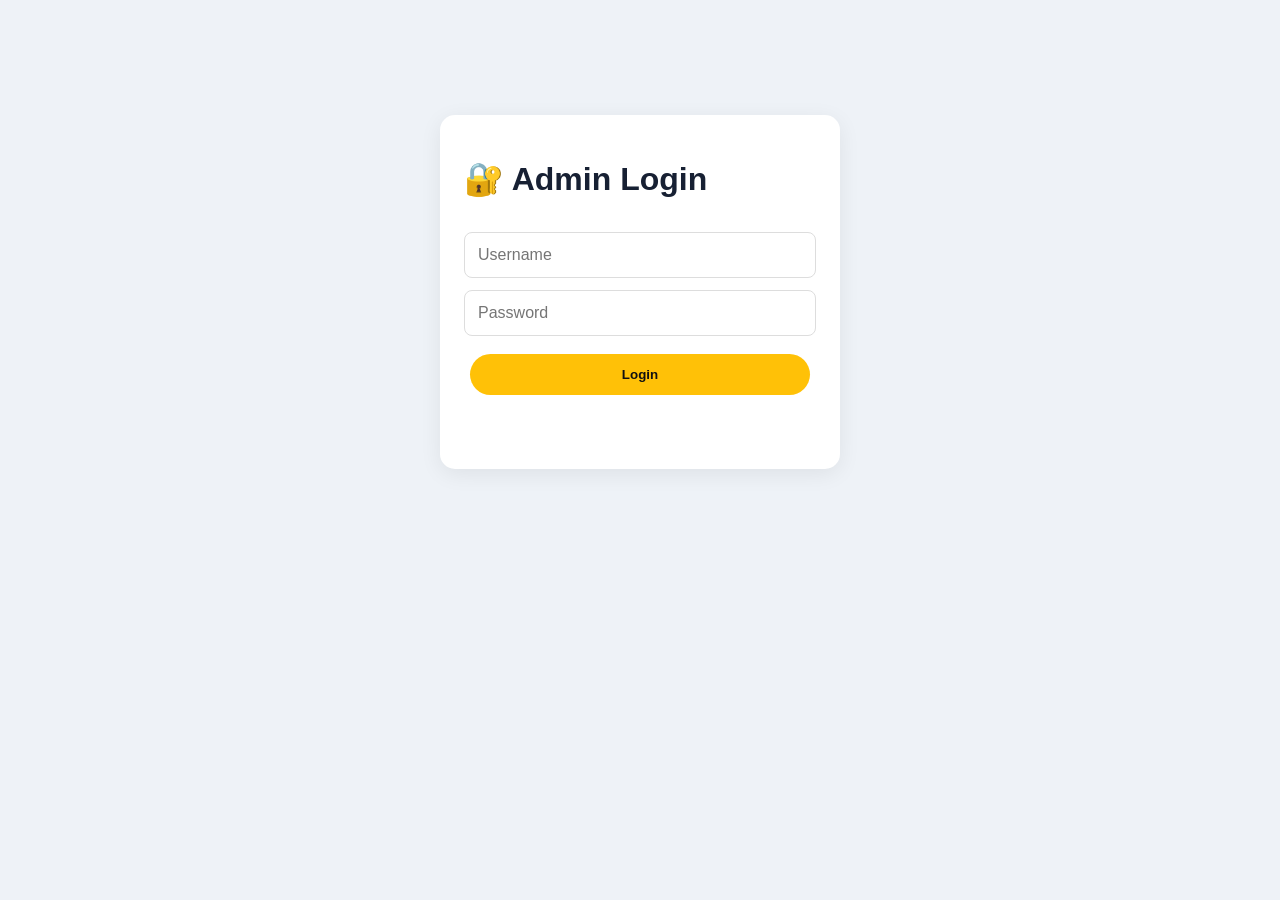
==== admin.html @ 5896fb33 "Add files via upload" ====
<!DOCTYPE html>
<html lang="en"><head><meta charset="UTF-8"><meta name="viewport" content="width=device-width,initial-scale=1"><title>KD GOLDEN TRAVELS - Admin</title><link rel="stylesheet" href="style.css"></head>
<body class="adminbody"><div class="adminwrap">
<div id="loginBox" class="card login"><h1>🔐 Admin Login</h1><input id="adminUser" placeholder="Username"><input id="adminPass" type="password" placeholder="Password"><button class="btn" onclick="login()">Login</button><p id="loginMsg"></p></div>
<div id="panel" hidden><header class="adminhead"><h1>KD GOLDEN TRAVELS</h1><button class="btn small" onclick="logout()">Logout</button></header>
<div class="stats"><div class="stat">Total <b id="total">0</b></div><div class="stat">New <b id="newCount">0</b></div><div class="stat">Confirmed <b id="confirmed">0</b></div><div class="stat">Completed <b id="completed">0</b></div></div>
<section class="card"><h2>Tour Packages</h2><div class="form"><input id="pName" placeholder="Package Name"><input id="pPrice" placeholder="Price e.g. Starting ₹12,999"><input id="pImage" placeholder="Image URL"><textarea id="pDesc" placeholder="Description"></textarea><button class="btn" onclick="addPackage()">Add Package</button></div><div id="adminPackages"></div></section>
<section class="card"><h2>Customer Bookings</h2><input id="search" placeholder="Search customer/mobile/service" oninput="renderBookings()"><div id="bookings"></div></section>
</div></div><script src="admin.js"></script></body></html>
---- style.css ----
*{box-sizing:border-box}html{scroll-behavior:smooth}body{margin:0;font-family:Arial,sans-serif;background:#f5f7fb;color:#172033}header{background:#07152e;color:#fff;position:sticky;top:0;z-index:20}.nav{max-width:1180px;margin:auto;padding:15px 20px;display:flex;align-items:center;justify-content:space-between}.logo{font-size:21px;font-weight:800}.logo span,h1 span{color:#ffc107}nav{display:flex;gap:18px}nav a{color:#fff;text-decoration:none}.menu{display:none;background:none;border:0;color:#fff;font-size:26px}.hero{min-height:540px;display:grid;place-items:center;text-align:center;color:#fff;padding:30px 20px;background:linear-gradient(#03132bd9,#03132bd9),url('https://images.unsplash.com/photo-1469854523086-cc02fe5d8800?auto=format&fit=crop&w=1600&q=80') center/cover}.hero h1{font-size:52px;margin:12px 0}.hero p{font-size:19px}.tag{letter-spacing:2px;font-weight:bold;color:#ffc107}.btn{display:inline-block;border:0;background:#ffc107;color:#111;padding:13px 21px;border-radius:25px;font-weight:bold;text-decoration:none;cursor:pointer;margin:6px}.wa{background:#25d366;color:#fff}.wrap{max-width:1180px;margin:auto;padding:65px 20px}.wrap>h2{text-align:center;font-size:32px;margin:0 0 35px}.grid{display:grid;gap:20px}.services{grid-template-columns:repeat(4,1fr)}.packages{grid-template-columns:repeat(3,1fr)}.card,.package{background:#fff;border-radius:15px;padding:24px;box-shadow:0 5px 22px #00000012}.service{}.services b{font-size:42px}.package{padding:0;overflow:hidden}.package img{width:100%;height:190px;object-fit:cover}.package .body{padding:20px}.price{font-weight:bold;color:#b47b00;font-size:18px}.dark{background:#07152e;color:#fff}.form{max-width:900px;margin:auto;display:grid;grid-template-columns:1fr 1fr;gap:14px}.form input,.form select,.form textarea,.login input,.adminbody input,.adminbody textarea{padding:13px;border:1px solid #ddd;border-radius:8px;font:inherit;width:100%}.form textarea{grid-column:1/-1;min-height:100px}.form button{grid-column:1/-1}.contact{max-width:700px;margin:auto;text-align:center}.contact p{margin:12px}.floatwa{position:fixed;right:18px;bottom:18px;width:58px;height:58px;border-radius:50%;background:#25d366;color:#fff;display:grid;place-items:center;text-decoration:none;font-size:28px;z-index:30}footer{background:#040d1d;color:#fff;text-align:center;padding:30px}.adminbody{background:#eef2f7}.adminwrap{max-width:1150px;margin:auto;padding:25px 15px}.login{max-width:400px;margin:10vh auto;display:grid;gap:12px}.adminhead{position:static;display:flex;justify-content:space-between;align-items:center;padding:18px;border-radius:12px;margin-bottom:20px}.small{padding:9px 15px}.stats{display:grid;grid-template-columns:repeat(4,1fr);gap:15px;margin-bottom:20px}.stat{background:#fff;padding:20px;border-radius:12px;box-shadow:0 3px 15px #0001}.stat b{display:block;font-size:28px;margin-top:8px}.adminrow{border-top:1px solid #ddd;padding:15px 0}.adminrow button,.adminrow select{padding:7px;margin:4px}.adminpackage{display:flex;gap:10px;align-items:center;border-top:1px solid #ddd;padding:12px 0}.adminpackage img{width:80px;height:55px;object-fit:cover;border-radius:8px}@media(max-width:800px){nav{display:none;position:absolute;top:60px;left:0;width:100%;background:#07152e;flex-direction:column;padding:20px}nav.show{display:flex}.menu{display:block}.services,.packages,.stats{grid-template-columns:1fr 1fr}.hero h1{font-size:37px}}@media(max-width:550px){.services,.packages,.stats,.form{grid-template-columns:1fr}.form textarea,.form button{grid-column:auto}.wrap{padding:45px 15px}}
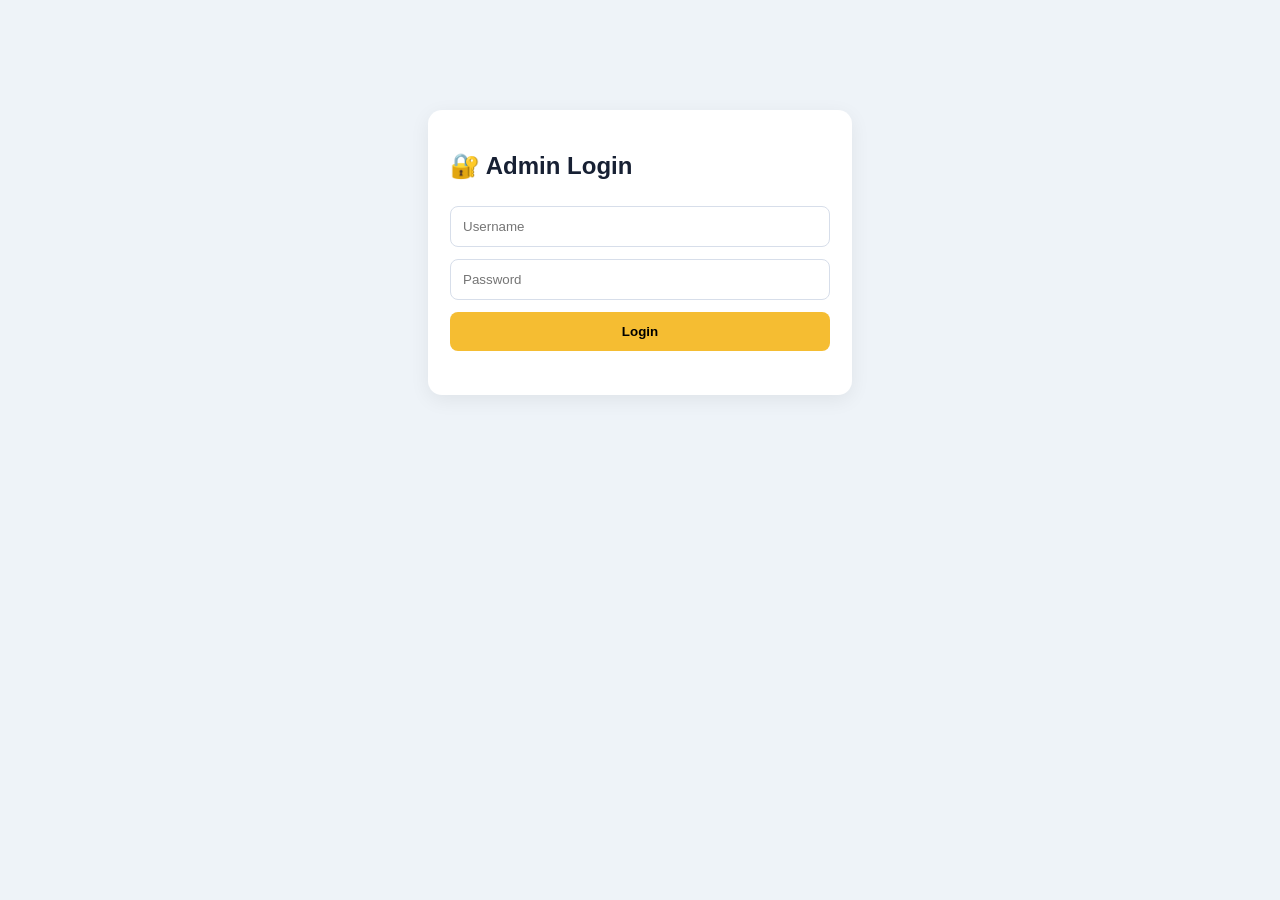
==== commit e1c9b78e: "Add files via upload" ====
--- a/admin.html
+++ b/admin.html
@@ -1,9 +1,14 @@
-<!DOCTYPE html>
-<html lang="en"><head><meta charset="UTF-8"><meta name="viewport" content="width=device-width,initial-scale=1"><title>KD GOLDEN TRAVELS - Admin</title><link rel="stylesheet" href="style.css"></head>
-<body class="adminbody"><div class="adminwrap">
-<div id="loginBox" class="card login"><h1>🔐 Admin Login</h1><input id="adminUser" placeholder="Username"><input id="adminPass" type="password" placeholder="Password"><button class="btn" onclick="login()">Login</button><p id="loginMsg"></p></div>
-<div id="panel" hidden><header class="adminhead"><h1>KD GOLDEN TRAVELS</h1><button class="btn small" onclick="logout()">Logout</button></header>
-<div class="stats"><div class="stat">Total <b id="total">0</b></div><div class="stat">New <b id="newCount">0</b></div><div class="stat">Confirmed <b id="confirmed">0</b></div><div class="stat">Completed <b id="completed">0</b></div></div>
-<section class="card"><h2>Tour Packages</h2><div class="form"><input id="pName" placeholder="Package Name"><input id="pPrice" placeholder="Price e.g. Starting ₹12,999"><input id="pImage" placeholder="Image URL"><textarea id="pDesc" placeholder="Description"></textarea><button class="btn" onclick="addPackage()">Add Package</button></div><div id="adminPackages"></div></section>
-<section class="card"><h2>Customer Bookings</h2><input id="search" placeholder="Search customer/mobile/service" oninput="renderBookings()"><div id="bookings"></div></section>
-</div></div><script src="admin.js"></script></body></html>+<!doctype html><html lang="hi"><head><meta charset="utf-8"><meta name="viewport" content="width=device-width,initial-scale=1"><title>KD Golden Travels Admin</title>
+<style>body{margin:0;font-family:Arial;background:#eef3f8;color:#172033}.wrap{max-width:1050px;margin:auto;padding:20px}.box{background:#fff;padding:22px;border-radius:14px;box-shadow:0 5px 20px #0001;margin-bottom:18px}.login{max-width:380px;margin:10vh auto}input,select,button{width:100%;padding:12px;margin:6px 0;border:1px solid #d7deea;border-radius:8px;box-sizing:border-box}button{background:#f5bd32;border:0;font-weight:bold}.row{border-top:1px solid #ddd;padding:14px 0}.stats{display:grid;grid-template-columns:repeat(4,1fr);gap:12px}.stat{background:#fff;padding:18px;border-radius:12px}@media(max-width:600px){.stats{grid-template-columns:1fr 1fr}}</style></head>
+<body><div class="wrap">
+<div class="box login" id="loginBox"><h2>🔐 Admin Login</h2><input id="user" placeholder="Username"><input id="pass" type="password" placeholder="Password"><button onclick="login()">Login</button><p id="msg"></p></div>
+<div id="panel" hidden><div class="box"><h2>KD GOLDEN TRAVELS — Admin</h2><button onclick="logout()">Logout</button></div>
+<div class="stats"><div class="stat">Total<br><b id="total">0</b></div><div class="stat">New<br><b id="newc">0</b></div><div class="stat">Confirmed<br><b id="conf">0</b></div><div class="stat">Completed<br><b id="done">0</b></div></div>
+<div class="box"><h3>Online Bookings</h3><input id="search" placeholder="Search" oninput="render()"><div id="list">API URL set करने के बाद bookings यहाँ आएंगी।</div></div></div></div>
+<script>
+const USER="admin",PASS="12345"; const API_URL="https://script.google.com/macros/s/AKfycbzW8Ns6d74iNImmvpd66hMntXbbd1sY8Rr-LH4zzPYiqaUXnXGK8KxgxnxnWud_n-L0/exec";
+function login(){if(user.value===USER&&pass.value===PASS){sessionStorage.kdAdmin="1";show()}else msg.textContent="Wrong username or password."}
+function logout(){sessionStorage.removeItem("kdAdmin");location.reload()}
+function show(){loginBox.hidden=true;panel.hidden=false;render()} if(sessionStorage.kdAdmin)show();
+async function render(){if(!API_URL.startsWith("http"))return;try{const r=await fetch(API_URL+"?action=list");const a=await r.json();let q=(search.value||"").toLowerCase();let x=a.filter(b=>(b.name+" "+b.mobile+" "+b.service).toLowerCase().includes(q));list.innerHTML=x.map(b=>`<div class="row"><b>${b.name}</b> • ${b.mobile}<br>${b.service} | ${b.date} | ${b.from} → ${b.to}<br>${b.message}<br><a href="receipt.html?id=${encodeURIComponent(b.id)}&name=${encodeURIComponent(b.name)}&mobile=${encodeURIComponent(b.mobile)}&from=${encodeURIComponent(b.from)}&to=${encodeURIComponent(b.to)}&date=${encodeURIComponent(b.date)}&service=${encodeURIComponent(b.service)}" target="_blank">🧾 Receipt</a><br>Status: ${b.status||"New"}</div>`).join("")||"No bookings";total.textContent=a.length;newc.textContent=a.filter(b=>b.status=="New").length;conf.textContent=a.filter(b=>b.status=="Confirmed").length;done.textContent=a.filter(b=>b.status=="Completed").length}catch(e){list.textContent="Database connection check करें।"}}
+</script></body></html>
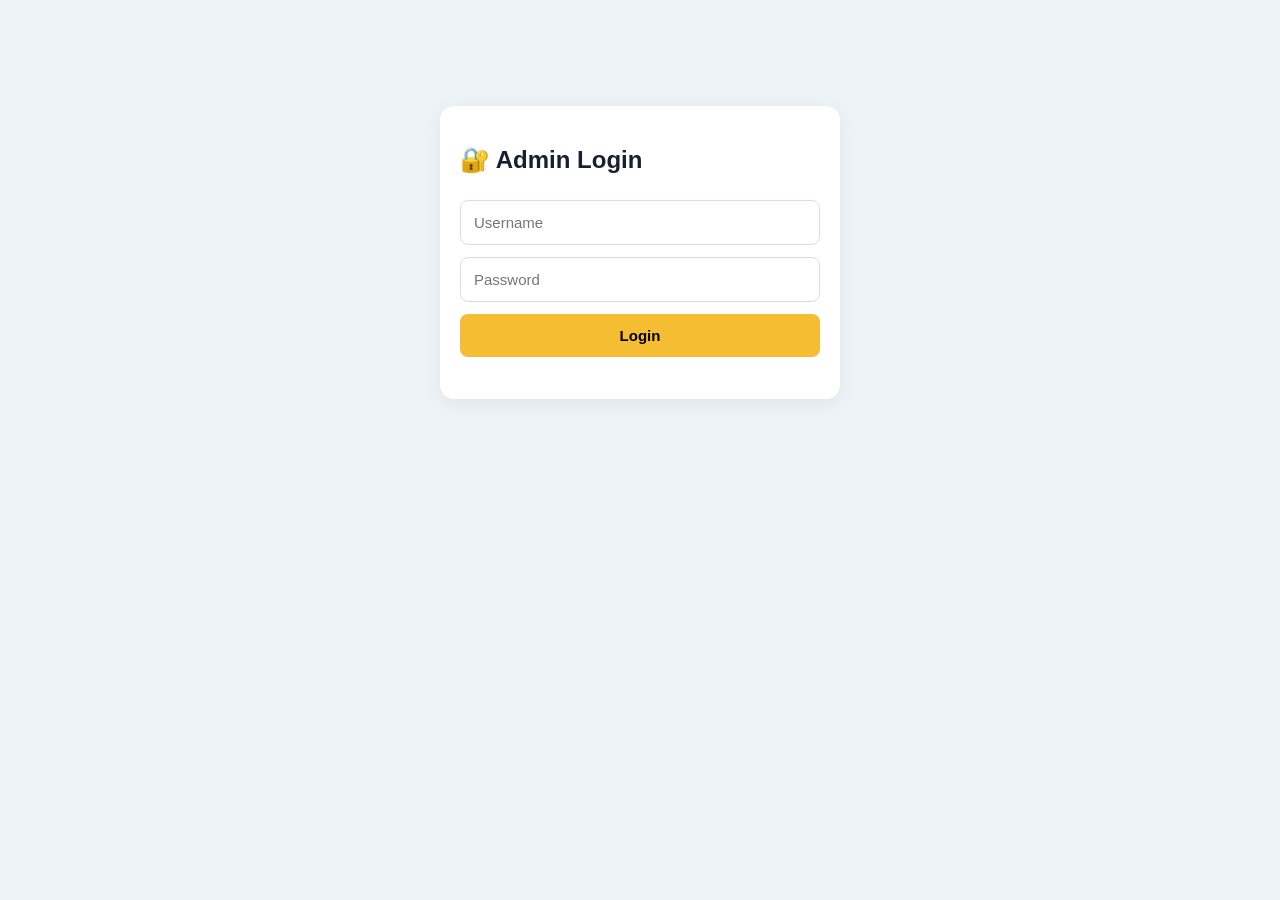
==== commit cf1470cf: "Update admin.html" ====
--- a/admin.html
+++ b/admin.html
@@ -1,14 +1,833 @@
-<!doctype html><html lang="hi"><head><meta charset="utf-8"><meta name="viewport" content="width=device-width,initial-scale=1"><title>KD Golden Travels Admin</title>
-<style>body{margin:0;font-family:Arial;background:#eef3f8;color:#172033}.wrap{max-width:1050px;margin:auto;padding:20px}.box{background:#fff;padding:22px;border-radius:14px;box-shadow:0 5px 20px #0001;margin-bottom:18px}.login{max-width:380px;margin:10vh auto}input,select,button{width:100%;padding:12px;margin:6px 0;border:1px solid #d7deea;border-radius:8px;box-sizing:border-box}button{background:#f5bd32;border:0;font-weight:bold}.row{border-top:1px solid #ddd;padding:14px 0}.stats{display:grid;grid-template-columns:repeat(4,1fr);gap:12px}.stat{background:#fff;padding:18px;border-radius:12px}@media(max-width:600px){.stats{grid-template-columns:1fr 1fr}}</style></head>
-<body><div class="wrap">
-<div class="box login" id="loginBox"><h2>🔐 Admin Login</h2><input id="user" placeholder="Username"><input id="pass" type="password" placeholder="Password"><button onclick="login()">Login</button><p id="msg"></p></div>
-<div id="panel" hidden><div class="box"><h2>KD GOLDEN TRAVELS — Admin</h2><button onclick="logout()">Logout</button></div>
-<div class="stats"><div class="stat">Total<br><b id="total">0</b></div><div class="stat">New<br><b id="newc">0</b></div><div class="stat">Confirmed<br><b id="conf">0</b></div><div class="stat">Completed<br><b id="done">0</b></div></div>
-<div class="box"><h3>Online Bookings</h3><input id="search" placeholder="Search" oninput="render()"><div id="list">API URL set करने के बाद bookings यहाँ आएंगी।</div></div></div></div>
+<!doctype html>
+<html lang="hi">
+
+<head>
+<meta charset="utf-8">
+<meta name="viewport" content="width=device-width,initial-scale=1">
+
+<title>KD Golden Travels Admin</title>
+
+<style>
+
+*{
+  box-sizing:border-box;
+}
+
+body{
+  margin:0;
+  font-family:Arial,sans-serif;
+  background:#eef3f8;
+  color:#172033;
+}
+
+.wrap{
+  max-width:1100px;
+  margin:auto;
+  padding:16px;
+}
+
+.box{
+  background:#fff;
+  padding:20px;
+  border-radius:14px;
+  box-shadow:0 5px 20px #0001;
+  margin-bottom:18px;
+}
+
+.login{
+  max-width:400px;
+  margin:10vh auto;
+}
+
+input,
+select,
+button{
+  width:100%;
+  padding:13px;
+  margin:6px 0;
+  border:1px solid #d7deea;
+  border-radius:8px;
+  box-sizing:border-box;
+  font-size:15px;
+}
+
+button{
+  background:#f5bd32;
+  border:0;
+  font-weight:bold;
+  cursor:pointer;
+}
+
+button:hover{
+  opacity:.9;
+}
+
+.stats{
+  display:grid;
+  grid-template-columns:repeat(4,1fr);
+  gap:12px;
+  margin-bottom:18px;
+}
+
+.stat{
+  background:#fff;
+  padding:18px;
+  border-radius:12px;
+  box-shadow:0 5px 20px #0001;
+}
+
+.stat b{
+  font-size:24px;
+}
+
+.row{
+  border-top:1px solid #ddd;
+  padding:16px 0;
+}
+
+.booking-top{
+  display:flex;
+  justify-content:space-between;
+  gap:10px;
+  align-items:center;
+}
+
+.booking-id{
+  font-size:13px;
+  color:#666;
+}
+
+.status{
+  max-width:180px;
+  font-weight:bold;
+}
+
+.actions{
+  display:flex;
+  gap:8px;
+  flex-wrap:wrap;
+  margin-top:10px;
+}
+
+.actions a,
+.actions button{
+  width:auto;
+  display:inline-block;
+  padding:10px 14px;
+  text-decoration:none;
+  border-radius:8px;
+}
+
+.receipt{
+  background:#e9eefc;
+  color:#172033;
+}
+
+.whatsapp{
+  background:#25d366;
+  color:#fff;
+}
+
+.delete{
+  background:#e53935;
+  color:#fff;
+}
+
+.message{
+  background:#f7f8fa;
+  padding:10px;
+  border-radius:8px;
+  margin-top:8px;
+}
+
+.loading{
+  text-align:center;
+  padding:25px;
+}
+
+.success{
+  color:green;
+  font-weight:bold;
+}
+
+.error{
+  color:red;
+  font-weight:bold;
+}
+
+@media(max-width:700px){
+
+  .stats{
+    grid-template-columns:1fr 1fr;
+  }
+
+  .booking-top{
+    display:block;
+  }
+
+  .status{
+    max-width:100%;
+  }
+
+}
+
+@media(max-width:450px){
+
+  .stats{
+    grid-template-columns:1fr 1fr;
+  }
+
+  .wrap{
+    padding:10px;
+  }
+
+}
+
+</style>
+</head>
+
+
+<body>
+
+<div class="wrap">
+
+
+<!-- LOGIN -->
+
+<div class="box login" id="loginBox">
+
+<h2>🔐 Admin Login</h2>
+
+<input
+id="user"
+placeholder="Username"
+autocomplete="username">
+
+<input
+id="pass"
+type="password"
+placeholder="Password"
+autocomplete="current-password">
+
+<button onclick="login()">
+Login
+</button>
+
+<p id="msg"></p>
+
+</div>
+
+
+<!-- PANEL -->
+
+<div id="panel" hidden>
+
+
+<div class="box">
+
+<h2>
+KD GOLDEN TRAVELS — Admin
+</h2>
+
+<button onclick="logout()">
+Logout
+</button>
+
+</div>
+
+
+<!-- STATS -->
+
+<div class="stats">
+
+<div class="stat">
+Total
+<br>
+<b id="total">0</b>
+</div>
+
+<div class="stat">
+New
+<br>
+<b id="newc">0</b>
+</div>
+
+<div class="stat">
+Confirmed
+<br>
+<b id="conf">0</b>
+</div>
+
+<div class="stat">
+Completed
+<br>
+<b id="done">0</b>
+</div>
+
+</div>
+
+
+<!-- BOOKINGS -->
+
+<div class="box">
+
+<h3>
+📋 Online Bookings
+</h3>
+
+<input
+id="search"
+placeholder="Search customer / mobile / service"
+oninput="render()">
+
+<div id="list">
+
+<div class="loading">
+Bookings load हो रही हैं...
+</div>
+
+</div>
+
+</div>
+
+
+</div>
+
+</div>
+
+
 <script>
-const USER="admin",PASS="12345"; const API_URL="https://script.google.com/macros/s/AKfycbzW8Ns6d74iNImmvpd66hMntXbbd1sY8Rr-LH4zzPYiqaUXnXGK8KxgxnxnWud_n-L0/exec";
-function login(){if(user.value===USER&&pass.value===PASS){sessionStorage.kdAdmin="1";show()}else msg.textContent="Wrong username or password."}
-function logout(){sessionStorage.removeItem("kdAdmin");location.reload()}
-function show(){loginBox.hidden=true;panel.hidden=false;render()} if(sessionStorage.kdAdmin)show();
-async function render(){if(!API_URL.startsWith("http"))return;try{const r=await fetch(API_URL+"?action=list");const a=await r.json();let q=(search.value||"").toLowerCase();let x=a.filter(b=>(b.name+" "+b.mobile+" "+b.service).toLowerCase().includes(q));list.innerHTML=x.map(b=>`<div class="row"><b>${b.name}</b> • ${b.mobile}<br>${b.service} | ${b.date} | ${b.from} → ${b.to}<br>${b.message}<br><a href="receipt.html?id=${encodeURIComponent(b.id)}&name=${encodeURIComponent(b.name)}&mobile=${encodeURIComponent(b.mobile)}&from=${encodeURIComponent(b.from)}&to=${encodeURIComponent(b.to)}&date=${encodeURIComponent(b.date)}&service=${encodeURIComponent(b.service)}" target="_blank">🧾 Receipt</a><br>Status: ${b.status||"New"}</div>`).join("")||"No bookings";total.textContent=a.length;newc.textContent=a.filter(b=>b.status=="New").length;conf.textContent=a.filter(b=>b.status=="Confirmed").length;done.textContent=a.filter(b=>b.status=="Completed").length}catch(e){list.textContent="Database connection check करें।"}}
-</script></body></html>+
+const USER = "admin";
+const PASS = "12345";
+
+
+const API_URL =
+"https://script.google.com/macros/s/AKfycbzW8Ns6d74iNImmvpd66hMntXbbd1sY8Rr-LH4zzPYiqaUXnXGK8KxgxnxnWud_n-L0/exec";
+
+
+let allBookings = [];
+
+
+// =========================
+// LOGIN
+// =========================
+
+function login(){
+
+  const u =
+    document.getElementById("user").value.trim();
+
+  const p =
+    document.getElementById("pass").value;
+
+  if(u === USER && p === PASS){
+
+    sessionStorage.setItem("kdAdmin","1");
+
+    show();
+
+  }else{
+
+    document.getElementById("msg").textContent =
+      "Wrong username or password.";
+
+  }
+
+}
+
+
+// =========================
+// LOGOUT
+// =========================
+
+function logout(){
+
+  sessionStorage.removeItem("kdAdmin");
+
+  location.reload();
+
+}
+
+
+// =========================
+// SHOW PANEL
+// =========================
+
+function show(){
+
+  document.getElementById("loginBox").hidden = true;
+
+  document.getElementById("panel").hidden = false;
+
+  render();
+
+}
+
+
+// =========================
+// ESCAPE HTML
+// =========================
+
+function esc(value){
+
+  return String(value ?? "")
+    .replace(/[&<>"']/g,function(m){
+
+      return {
+        "&":"&amp;",
+        "<":"&lt;",
+        ">":"&gt;",
+        '"':"&quot;",
+        "'":"&#039;"
+
+      }[m];
+
+    });
+
+}
+
+
+// =========================
+// LOAD BOOKINGS
+// =========================
+
+async function render(){
+
+  const list =
+    document.getElementById("list");
+
+  list.innerHTML =
+    '<div class="loading">⏳ Bookings load हो रही हैं...</div>';
+
+  try{
+
+    const response =
+      await fetch(
+        API_URL + "?action=list&t=" + Date.now(),
+        {
+          cache:"no-store"
+        }
+      );
+
+    const data =
+      await response.json();
+
+    allBookings =
+      Array.isArray(data)
+        ? data
+        : (data.bookings || []);
+
+    drawBookings();
+
+    updateStats();
+
+  }catch(error){
+
+    console.error(error);
+
+    list.innerHTML =
+      '<div class="error">❌ Database connection check करें।</div>';
+
+  }
+
+}
+
+
+// =========================
+// DRAW BOOKINGS
+// =========================
+
+function drawBookings(){
+
+  const list =
+    document.getElementById("list");
+
+  const q =
+    (
+      document.getElementById("search").value || ""
+    ).toLowerCase();
+
+
+  const filtered =
+    allBookings.filter(function(b){
+
+      return (
+
+        String(b.name || "")
+          .toLowerCase()
+          .includes(q)
+
+        ||
+
+        String(b.mobile || "")
+          .toLowerCase()
+          .includes(q)
+
+        ||
+
+        String(b.service || "")
+          .toLowerCase()
+          .includes(q)
+
+        ||
+
+        String(b.id || "")
+          .toLowerCase()
+          .includes(q)
+
+      );
+
+    });
+
+
+  if(!filtered.length){
+
+    list.innerHTML =
+      "<p>No bookings found.</p>";
+
+    return;
+
+  }
+
+
+  list.innerHTML =
+    filtered.map(function(b){
+
+      const status =
+        b.status || "New";
+
+
+      const receipt =
+        "receipt.html" +
+        "?id=" + encodeURIComponent(b.id || "") +
+        "&name=" + encodeURIComponent(b.name || "") +
+        "&mobile=" + encodeURIComponent(b.mobile || "") +
+        "&from=" + encodeURIComponent(b.from || "") +
+        "&to=" + encodeURIComponent(b.to || "") +
+        "&date=" + encodeURIComponent(b.date || "") +
+        "&service=" + encodeURIComponent(b.service || "");
+
+
+      return `
+
+      <div class="row">
+
+        <div class="booking-top">
+
+          <div>
+
+            <b>
+              ${esc(b.name)}
+            </b>
+
+            • ${esc(b.mobile)}
+
+            <div class="booking-id">
+              🆔 ${esc(b.id)}
+            </div>
+
+          </div>
+
+
+          <select
+            class="status"
+            onchange="changeStatus('${esc(b.id)}',this.value)">
+
+            <option value="New"
+              ${status==="New" ? "selected" : ""}>
+              🆕 New
+            </option>
+
+            <option value="Confirmed"
+              ${status==="Confirmed" ? "selected" : ""}>
+              ✅ Confirmed
+            </option>
+
+            <option value="Completed"
+              ${status==="Completed" ? "selected" : ""}>
+              ✔️ Completed
+            </option>
+
+            <option value="Cancelled"
+              ${status==="Cancelled" ? "selected" : ""}>
+              ❌ Cancelled
+            </option>
+
+          </select>
+
+        </div>
+
+
+        <div style="margin-top:8px">
+
+          <b>
+            ${esc(b.service)}
+          </b>
+
+          |
+
+          ${esc(b.date)}
+
+          |
+
+          ${esc(b.from)}
+          →
+          ${esc(b.to)}
+
+        </div>
+
+
+        ${
+          b.message
+          ?
+          `<div class="message">
+             ${esc(b.message)}
+           </div>`
+          :
+          ""
+        }
+
+
+        <div class="actions">
+
+          <a
+            class="receipt"
+            href="${receipt}"
+            target="_blank">
+            🧾 Receipt
+          </a>
+
+
+          <a
+            class="whatsapp"
+            href="https://wa.me/91${encodeURIComponent(b.mobile || "")}"
+            target="_blank">
+            💬 WhatsApp
+          </a>
+
+
+          <button
+            class="delete"
+            onclick="deleteBooking('${esc(b.id)}')">
+            🗑️ Delete
+          </button>
+
+        </div>
+
+
+      </div>
+
+      `;
+
+    }).join("");
+
+}
+
+
+// =========================
+// CHANGE STATUS
+// =========================
+
+async function changeStatus(id,status){
+
+  if(!id) return;
+
+
+  try{
+
+    const url =
+      API_URL +
+      "?action=updateStatus" +
+      "&id=" + encodeURIComponent(id) +
+      "&status=" + encodeURIComponent(status) +
+      "&t=" + Date.now();
+
+
+    const response =
+      await fetch(
+        url,
+        {
+          cache:"no-store"
+        }
+      );
+
+
+    const result =
+      await response.json();
+
+
+    if(!result.success){
+
+      throw new Error(
+        result.message || "Status update failed"
+      );
+
+    }
+
+
+    const booking =
+      allBookings.find(
+        x => String(x.id) === String(id)
+      );
+
+
+    if(booking){
+
+      booking.status = status;
+
+    }
+
+
+    drawBookings();
+
+    updateStats();
+
+
+  }catch(error){
+
+    alert(
+      "Status update नहीं हुआ:\n" +
+      error.message
+    );
+
+    render();
+
+  }
+
+}
+
+
+// =========================
+// DELETE
+// =========================
+
+async function deleteBooking(id){
+
+  if(!id) return;
+
+
+  if(
+    !confirm(
+      "क्या आप यह booking delete करना चाहते हैं?"
+    )
+  ){
+
+    return;
+
+  }
+
+
+  try{
+
+    const url =
+      API_URL +
+      "?action=delete" +
+      "&id=" + encodeURIComponent(id) +
+      "&t=" + Date.now();
+
+
+    const response =
+      await fetch(
+        url,
+        {
+          cache:"no-store"
+        }
+      );
+
+
+    const result =
+      await response.json();
+
+
+    if(!result.success){
+
+      throw new Error(
+        result.message || "Delete failed"
+      );
+
+    }
+
+
+    allBookings =
+      allBookings.filter(
+        x => String(x.id) !== String(id)
+      );
+
+
+    drawBookings();
+
+    updateStats();
+
+
+  }catch(error){
+
+    alert(
+      "Booking delete नहीं हुई:\n" +
+      error.message
+    );
+
+  }
+
+}
+
+
+// =========================
+// STATS
+// =========================
+
+function updateStats(){
+
+  const a = allBookings;
+
+
+  document.getElementById("total")
+    .textContent = a.length;
+
+
+  document.getElementById("newc")
+    .textContent =
+      a.filter(
+        b => (b.status || "New") === "New"
+      ).length;
+
+
+  document.getElementById("conf")
+    .textContent =
+      a.filter(
+        b => b.status === "Confirmed"
+      ).length;
+
+
+  document.getElementById("done")
+    .textContent =
+      a.filter(
+        b => b.status === "Completed"
+      ).length;
+
+}
+
+
+// =========================
+// AUTO LOGIN
+// =========================
+
+document.addEventListener(
+  "DOMContentLoaded",
+  function(){
+
+    if(
+      sessionStorage.getItem("kdAdmin") === "1"
+    ){
+
+      show();
+
+    }
+
+  }
+);
+
+</script>
+
+</body>
+</html>
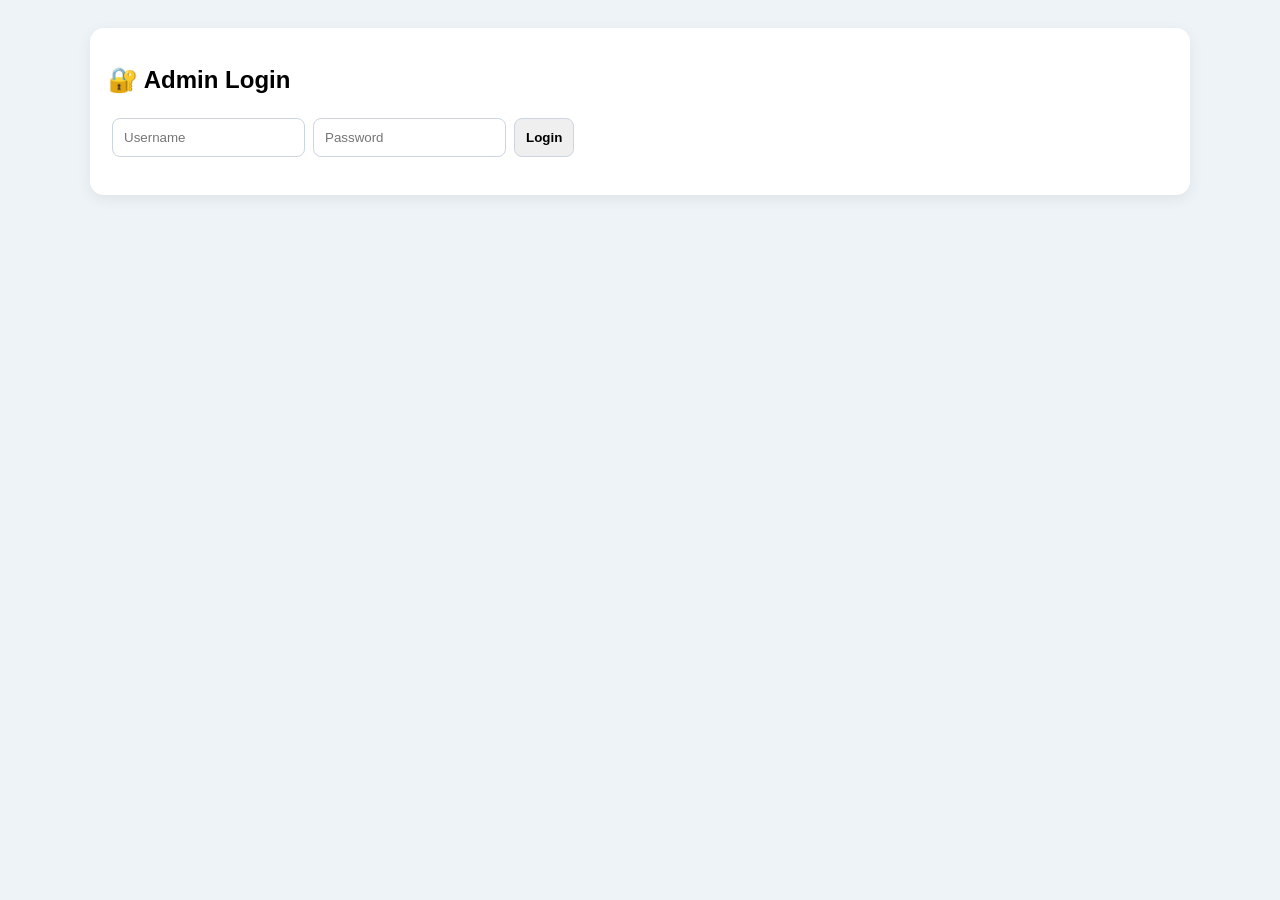
==== commit 03e05466: "Update admin.html" ====
--- a/admin.html
+++ b/admin.html
@@ -1,833 +1 @@
-<!doctype html>
-<html lang="hi">
-
-<head>
-<meta charset="utf-8">
-<meta name="viewport" content="width=device-width,initial-scale=1">
-
-<title>KD Golden Travels Admin</title>
-
-<style>
-
-*{
-  box-sizing:border-box;
-}
-
-body{
-  margin:0;
-  font-family:Arial,sans-serif;
-  background:#eef3f8;
-  color:#172033;
-}
-
-.wrap{
-  max-width:1100px;
-  margin:auto;
-  padding:16px;
-}
-
-.box{
-  background:#fff;
-  padding:20px;
-  border-radius:14px;
-  box-shadow:0 5px 20px #0001;
-  margin-bottom:18px;
-}
-
-.login{
-  max-width:400px;
-  margin:10vh auto;
-}
-
-input,
-select,
-button{
-  width:100%;
-  padding:13px;
-  margin:6px 0;
-  border:1px solid #d7deea;
-  border-radius:8px;
-  box-sizing:border-box;
-  font-size:15px;
-}
-
-button{
-  background:#f5bd32;
-  border:0;
-  font-weight:bold;
-  cursor:pointer;
-}
-
-button:hover{
-  opacity:.9;
-}
-
-.stats{
-  display:grid;
-  grid-template-columns:repeat(4,1fr);
-  gap:12px;
-  margin-bottom:18px;
-}
-
-.stat{
-  background:#fff;
-  padding:18px;
-  border-radius:12px;
-  box-shadow:0 5px 20px #0001;
-}
-
-.stat b{
-  font-size:24px;
-}
-
-.row{
-  border-top:1px solid #ddd;
-  padding:16px 0;
-}
-
-.booking-top{
-  display:flex;
-  justify-content:space-between;
-  gap:10px;
-  align-items:center;
-}
-
-.booking-id{
-  font-size:13px;
-  color:#666;
-}
-
-.status{
-  max-width:180px;
-  font-weight:bold;
-}
-
-.actions{
-  display:flex;
-  gap:8px;
-  flex-wrap:wrap;
-  margin-top:10px;
-}
-
-.actions a,
-.actions button{
-  width:auto;
-  display:inline-block;
-  padding:10px 14px;
-  text-decoration:none;
-  border-radius:8px;
-}
-
-.receipt{
-  background:#e9eefc;
-  color:#172033;
-}
-
-.whatsapp{
-  background:#25d366;
-  color:#fff;
-}
-
-.delete{
-  background:#e53935;
-  color:#fff;
-}
-
-.message{
-  background:#f7f8fa;
-  padding:10px;
-  border-radius:8px;
-  margin-top:8px;
-}
-
-.loading{
-  text-align:center;
-  padding:25px;
-}
-
-.success{
-  color:green;
-  font-weight:bold;
-}
-
-.error{
-  color:red;
-  font-weight:bold;
-}
-
-@media(max-width:700px){
-
-  .stats{
-    grid-template-columns:1fr 1fr;
-  }
-
-  .booking-top{
-    display:block;
-  }
-
-  .status{
-    max-width:100%;
-  }
-
-}
-
-@media(max-width:450px){
-
-  .stats{
-    grid-template-columns:1fr 1fr;
-  }
-
-  .wrap{
-    padding:10px;
-  }
-
-}
-
-</style>
-</head>
-
-
-<body>
-
-<div class="wrap">
-
-
-<!-- LOGIN -->
-
-<div class="box login" id="loginBox">
-
-<h2>🔐 Admin Login</h2>
-
-<input
-id="user"
-placeholder="Username"
-autocomplete="username">
-
-<input
-id="pass"
-type="password"
-placeholder="Password"
-autocomplete="current-password">
-
-<button onclick="login()">
-Login
-</button>
-
-<p id="msg"></p>
-
-</div>
-
-
-<!-- PANEL -->
-
-<div id="panel" hidden>
-
-
-<div class="box">
-
-<h2>
-KD GOLDEN TRAVELS — Admin
-</h2>
-
-<button onclick="logout()">
-Logout
-</button>
-
-</div>
-
-
-<!-- STATS -->
-
-<div class="stats">
-
-<div class="stat">
-Total
-<br>
-<b id="total">0</b>
-</div>
-
-<div class="stat">
-New
-<br>
-<b id="newc">0</b>
-</div>
-
-<div class="stat">
-Confirmed
-<br>
-<b id="conf">0</b>
-</div>
-
-<div class="stat">
-Completed
-<br>
-<b id="done">0</b>
-</div>
-
-</div>
-
-
-<!-- BOOKINGS -->
-
-<div class="box">
-
-<h3>
-📋 Online Bookings
-</h3>
-
-<input
-id="search"
-placeholder="Search customer / mobile / service"
-oninput="render()">
-
-<div id="list">
-
-<div class="loading">
-Bookings load हो रही हैं...
-</div>
-
-</div>
-
-</div>
-
-
-</div>
-
-</div>
-
-
-<script>
-
-const USER = "admin";
-const PASS = "12345";
-
-
-const API_URL =
-"https://script.google.com/macros/s/AKfycbzW8Ns6d74iNImmvpd66hMntXbbd1sY8Rr-LH4zzPYiqaUXnXGK8KxgxnxnWud_n-L0/exec";
-
-
-let allBookings = [];
-
-
-// =========================
-// LOGIN
-// =========================
-
-function login(){
-
-  const u =
-    document.getElementById("user").value.trim();
-
-  const p =
-    document.getElementById("pass").value;
-
-  if(u === USER && p === PASS){
-
-    sessionStorage.setItem("kdAdmin","1");
-
-    show();
-
-  }else{
-
-    document.getElementById("msg").textContent =
-      "Wrong username or password.";
-
-  }
-
-}
-
-
-// =========================
-// LOGOUT
-// =========================
-
-function logout(){
-
-  sessionStorage.removeItem("kdAdmin");
-
-  location.reload();
-
-}
-
-
-// =========================
-// SHOW PANEL
-// =========================
-
-function show(){
-
-  document.getElementById("loginBox").hidden = true;
-
-  document.getElementById("panel").hidden = false;
-
-  render();
-
-}
-
-
-// =========================
-// ESCAPE HTML
-// =========================
-
-function esc(value){
-
-  return String(value ?? "")
-    .replace(/[&<>"']/g,function(m){
-
-      return {
-        "&":"&amp;",
-        "<":"&lt;",
-        ">":"&gt;",
-        '"':"&quot;",
-        "'":"&#039;"
-
-      }[m];
-
-    });
-
-}
-
-
-// =========================
-// LOAD BOOKINGS
-// =========================
-
-async function render(){
-
-  const list =
-    document.getElementById("list");
-
-  list.innerHTML =
-    '<div class="loading">⏳ Bookings load हो रही हैं...</div>';
-
-  try{
-
-    const response =
-      await fetch(
-        API_URL + "?action=list&t=" + Date.now(),
-        {
-          cache:"no-store"
-        }
-      );
-
-    const data =
-      await response.json();
-
-    allBookings =
-      Array.isArray(data)
-        ? data
-        : (data.bookings || []);
-
-    drawBookings();
-
-    updateStats();
-
-  }catch(error){
-
-    console.error(error);
-
-    list.innerHTML =
-      '<div class="error">❌ Database connection check करें।</div>';
-
-  }
-
-}
-
-
-// =========================
-// DRAW BOOKINGS
-// =========================
-
-function drawBookings(){
-
-  const list =
-    document.getElementById("list");
-
-  const q =
-    (
-      document.getElementById("search").value || ""
-    ).toLowerCase();
-
-
-  const filtered =
-    allBookings.filter(function(b){
-
-      return (
-
-        String(b.name || "")
-          .toLowerCase()
-          .includes(q)
-
-        ||
-
-        String(b.mobile || "")
-          .toLowerCase()
-          .includes(q)
-
-        ||
-
-        String(b.service || "")
-          .toLowerCase()
-          .includes(q)
-
-        ||
-
-        String(b.id || "")
-          .toLowerCase()
-          .includes(q)
-
-      );
-
-    });
-
-
-  if(!filtered.length){
-
-    list.innerHTML =
-      "<p>No bookings found.</p>";
-
-    return;
-
-  }
-
-
-  list.innerHTML =
-    filtered.map(function(b){
-
-      const status =
-        b.status || "New";
-
-
-      const receipt =
-        "receipt.html" +
-        "?id=" + encodeURIComponent(b.id || "") +
-        "&name=" + encodeURIComponent(b.name || "") +
-        "&mobile=" + encodeURIComponent(b.mobile || "") +
-        "&from=" + encodeURIComponent(b.from || "") +
-        "&to=" + encodeURIComponent(b.to || "") +
-        "&date=" + encodeURIComponent(b.date || "") +
-        "&service=" + encodeURIComponent(b.service || "");
-
-
-      return `
-
-      <div class="row">
-
-        <div class="booking-top">
-
-          <div>
-
-            <b>
-              ${esc(b.name)}
-            </b>
-
-            • ${esc(b.mobile)}
-
-            <div class="booking-id">
-              🆔 ${esc(b.id)}
-            </div>
-
-          </div>
-
-
-          <select
-            class="status"
-            onchange="changeStatus('${esc(b.id)}',this.value)">
-
-            <option value="New"
-              ${status==="New" ? "selected" : ""}>
-              🆕 New
-            </option>
-
-            <option value="Confirmed"
-              ${status==="Confirmed" ? "selected" : ""}>
-              ✅ Confirmed
-            </option>
-
-            <option value="Completed"
-              ${status==="Completed" ? "selected" : ""}>
-              ✔️ Completed
-            </option>
-
-            <option value="Cancelled"
-              ${status==="Cancelled" ? "selected" : ""}>
-              ❌ Cancelled
-            </option>
-
-          </select>
-
-        </div>
-
-
-        <div style="margin-top:8px">
-
-          <b>
-            ${esc(b.service)}
-          </b>
-
-          |
-
-          ${esc(b.date)}
-
-          |
-
-          ${esc(b.from)}
-          →
-          ${esc(b.to)}
-
-        </div>
-
-
-        ${
-          b.message
-          ?
-          `<div class="message">
-             ${esc(b.message)}
-           </div>`
-          :
-          ""
-        }
-
-
-        <div class="actions">
-
-          <a
-            class="receipt"
-            href="${receipt}"
-            target="_blank">
-            🧾 Receipt
-          </a>
-
-
-          <a
-            class="whatsapp"
-            href="https://wa.me/91${encodeURIComponent(b.mobile || "")}"
-            target="_blank">
-            💬 WhatsApp
-          </a>
-
-
-          <button
-            class="delete"
-            onclick="deleteBooking('${esc(b.id)}')">
-            🗑️ Delete
-          </button>
-
-        </div>
-
-
-      </div>
-
-      `;
-
-    }).join("");
-
-}
-
-
-// =========================
-// CHANGE STATUS
-// =========================
-
-async function changeStatus(id,status){
-
-  if(!id) return;
-
-
-  try{
-
-    const url =
-      API_URL +
-      "?action=updateStatus" +
-      "&id=" + encodeURIComponent(id) +
-      "&status=" + encodeURIComponent(status) +
-      "&t=" + Date.now();
-
-
-    const response =
-      await fetch(
-        url,
-        {
-          cache:"no-store"
-        }
-      );
-
-
-    const result =
-      await response.json();
-
-
-    if(!result.success){
-
-      throw new Error(
-        result.message || "Status update failed"
-      );
-
-    }
-
-
-    const booking =
-      allBookings.find(
-        x => String(x.id) === String(id)
-      );
-
-
-    if(booking){
-
-      booking.status = status;
-
-    }
-
-
-    drawBookings();
-
-    updateStats();
-
-
-  }catch(error){
-
-    alert(
-      "Status update नहीं हुआ:\n" +
-      error.message
-    );
-
-    render();
-
-  }
-
-}
-
-
-// =========================
-// DELETE
-// =========================
-
-async function deleteBooking(id){
-
-  if(!id) return;
-
-
-  if(
-    !confirm(
-      "क्या आप यह booking delete करना चाहते हैं?"
-    )
-  ){
-
-    return;
-
-  }
-
-
-  try{
-
-    const url =
-      API_URL +
-      "?action=delete" +
-      "&id=" + encodeURIComponent(id) +
-      "&t=" + Date.now();
-
-
-    const response =
-      await fetch(
-        url,
-        {
-          cache:"no-store"
-        }
-      );
-
-
-    const result =
-      await response.json();
-
-
-    if(!result.success){
-
-      throw new Error(
-        result.message || "Delete failed"
-      );
-
-    }
-
-
-    allBookings =
-      allBookings.filter(
-        x => String(x.id) !== String(id)
-      );
-
-
-    drawBookings();
-
-    updateStats();
-
-
-  }catch(error){
-
-    alert(
-      "Booking delete नहीं हुई:\n" +
-      error.message
-    );
-
-  }
-
-}
-
-
-// =========================
-// STATS
-// =========================
-
-function updateStats(){
-
-  const a = allBookings;
-
-
-  document.getElementById("total")
-    .textContent = a.length;
-
-
-  document.getElementById("newc")
-    .textContent =
-      a.filter(
-        b => (b.status || "New") === "New"
-      ).length;
-
-
-  document.getElementById("conf")
-    .textContent =
-      a.filter(
-        b => b.status === "Confirmed"
-      ).length;
-
-
-  document.getElementById("done")
-    .textContent =
-      a.filter(
-        b => b.status === "Completed"
-      ).length;
-
-}
-
-
-// =========================
-// AUTO LOGIN
-// =========================
-
-document.addEventListener(
-  "DOMContentLoaded",
-  function(){
-
-    if(
-      sessionStorage.getItem("kdAdmin") === "1"
-    ){
-
-      show();
-
-    }
-
-  }
-);
-
-</script>
-
-</body>
-</html>
+<!doctype html><html lang="hi"><head><meta charset="utf-8"><meta name="viewport" content="width=device-width,initial-scale=1"><title>Admin</title><style>body{font-family:Arial;background:#eef3f8;padding:20px}.box{max-width:1100px;margin:auto}.card{background:#fff;padding:18px;border-radius:14px;margin-bottom:12px;box-shadow:0 4px 15px #0001}input,button{padding:11px;margin:4px;border-radius:8px;border:1px solid #ccd5e2}button{cursor:pointer;font-weight:800}</style></head><body><div class="box"><div id="login" class="card"><h2>🔐 Admin Login</h2><input id="u" placeholder="Username"><input id="pw" type="password" placeholder="Password"><button onclick="loginNow()">Login</button><p id="m"></p></div><div id="app" style="display:none"><h2>📋 Online Bookings</h2><button onclick="load()">🔄 Refresh</button><div id="list">Loading...</div></div></div><script>const API_URL="https://script.google.com/macros/s/AKfycbzW8Ns6d74iNImmvpd66hMntXbbd1sY8Rr-LH4zzPYiqaUXnXGK8KxgxnxnWud_n-L0/exec";function loginNow(){if(u.value==="admin"&&pw.value==="12345"){login.style.display="none";app.style.display="block";load()}else m.textContent="❌ गलत Login"}async function load(){let x=await fetch(API_URL+"?action=list",{cache:"no-store"}).then(r=>r.json());list.innerHTML=(x.bookings||[]).reverse().map(b=>`<div class="card"><b>${b.id}</b> — ${b.name} — ${b.mobile}<br>🚗 ${b.from} → ${b.to}<br>📅 ${b.date} | ${b.tripType} | ${b.distance||0} KM<br>💰 Base ₹${b.baseFare||0} + Toll ₹${b.toll||0} + Parking ₹${b.parking||0} + Food ₹${b.food||0} + Night ₹${b.night||0}<br><b>Total: ₹${b.total||0}</b> | Status: ${b.status||"New"}</div>`).join("")||"No bookings"}</script></body></html>
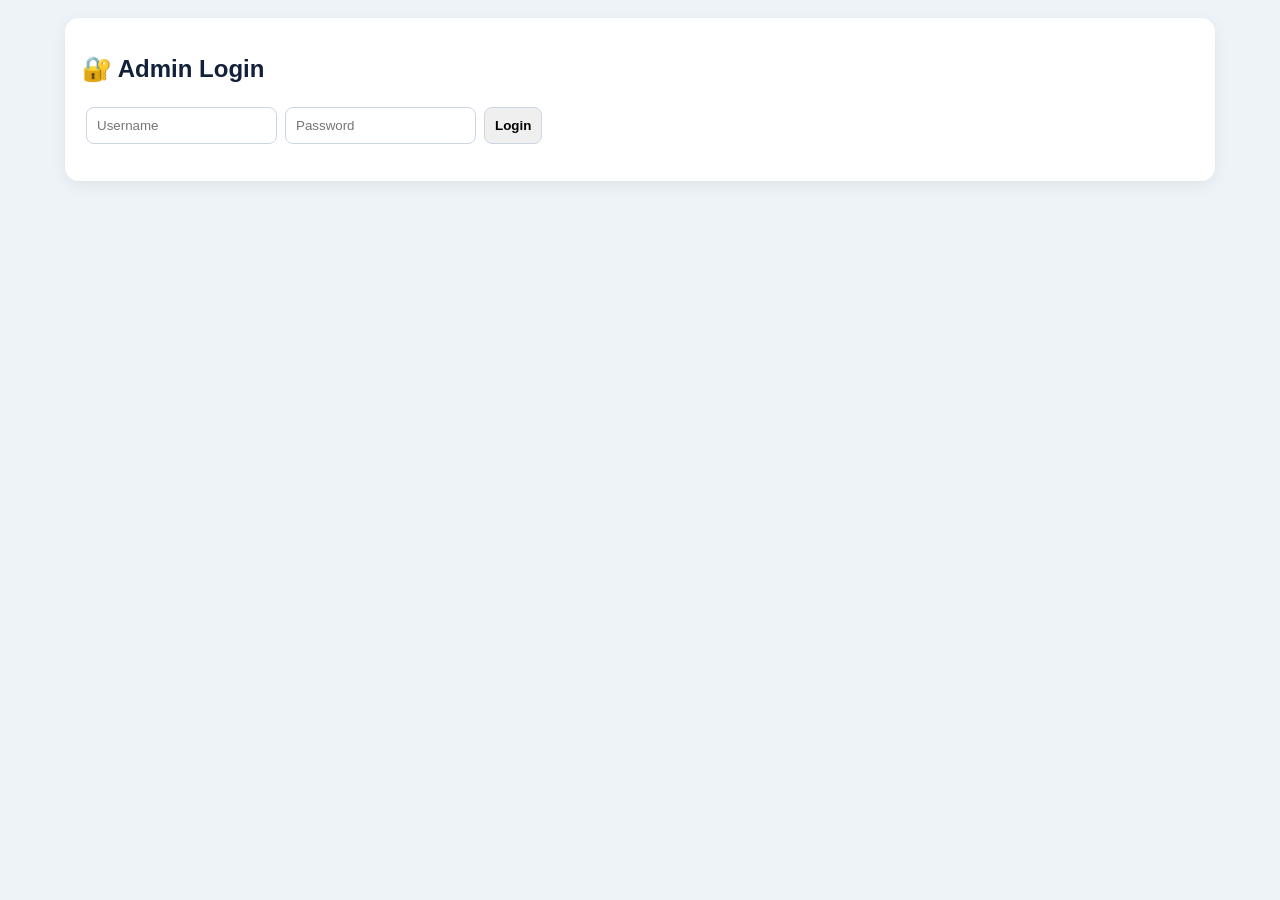
==== commit 32ed0a65: "Update admin.html" ====
--- a/admin.html
+++ b/admin.html
@@ -1 +1,3 @@
-<!doctype html><html lang="hi"><head><meta charset="utf-8"><meta name="viewport" content="width=device-width,initial-scale=1"><title>Admin</title><style>body{font-family:Arial;background:#eef3f8;padding:20px}.box{max-width:1100px;margin:auto}.card{background:#fff;padding:18px;border-radius:14px;margin-bottom:12px;box-shadow:0 4px 15px #0001}input,button{padding:11px;margin:4px;border-radius:8px;border:1px solid #ccd5e2}button{cursor:pointer;font-weight:800}</style></head><body><div class="box"><div id="login" class="card"><h2>🔐 Admin Login</h2><input id="u" placeholder="Username"><input id="pw" type="password" placeholder="Password"><button onclick="loginNow()">Login</button><p id="m"></p></div><div id="app" style="display:none"><h2>📋 Online Bookings</h2><button onclick="load()">🔄 Refresh</button><div id="list">Loading...</div></div></div><script>const API_URL="https://script.google.com/macros/s/AKfycbzW8Ns6d74iNImmvpd66hMntXbbd1sY8Rr-LH4zzPYiqaUXnXGK8KxgxnxnWud_n-L0/exec";function loginNow(){if(u.value==="admin"&&pw.value==="12345"){login.style.display="none";app.style.display="block";load()}else m.textContent="❌ गलत Login"}async function load(){let x=await fetch(API_URL+"?action=list",{cache:"no-store"}).then(r=>r.json());list.innerHTML=(x.bookings||[]).reverse().map(b=>`<div class="card"><b>${b.id}</b> — ${b.name} — ${b.mobile}<br>🚗 ${b.from} → ${b.to}<br>📅 ${b.date} | ${b.tripType} | ${b.distance||0} KM<br>💰 Base ₹${b.baseFare||0} + Toll ₹${b.toll||0} + Parking ₹${b.parking||0} + Food ₹${b.food||0} + Night ₹${b.night||0}<br><b>Total: ₹${b.total||0}</b> | Status: ${b.status||"New"}</div>`).join("")||"No bookings"}</script></body></html>
+<!doctype html><html lang="hi"><head><meta charset="utf-8"><meta name="viewport" content="width=device-width,initial-scale=1"><title>KD GOLDEN TRAVELS - Admin</title><style>body{font-family:Arial;background:#eef3f8;margin:0;padding:18px;color:#12203a}.box{max-width:1150px;margin:auto}.card{background:#fff;padding:17px;border-radius:14px;margin-bottom:12px;box-shadow:0 4px 16px #0001}input,select,button{padding:10px;border:1px solid #ccd5e2;border-radius:8px;margin:4px}button{cursor:pointer;font-weight:800}.head{display:flex;justify-content:space-between;align-items:center;gap:10px;flex-wrap:wrap}.search{width:100%;padding:12px}.booking{border:1px solid #e0e6ee;border-radius:12px;padding:13px;margin:10px 0}.status{font-weight:900}.actions a,.actions button{display:inline-block;text-decoration:none}.new{background:#fff3cd}.confirmed{background:#dff6e6}.completed{background:#e5e7eb}.cancelled{background:#ffe1e1}.muted{color:#68768a;font-size:13px}</style></head><body><div class="box"><div id="login" class="card"><h2>🔐 Admin Login</h2><input id="u" placeholder="Username"><input id="pw" type="password" placeholder="Password"><button onclick="loginNow()">Login</button><p id="m"></p></div><div id="app" style="display:none"><div class="card head"><h2>📋 Online Bookings</h2><button onclick="load()">🔄 Refresh</button></div><div class="card"><input id="search" class="search" placeholder="🔎 Name / Mobile / Booking ID / From / To search" oninput="render()"><select id="filter" onchange="render()"><option value="All">All Status</option><option>New</option><option>Confirmed</option><option>Completed</option><option>Cancelled</option></select><span id="count" class="muted"></span></div><div id="list">Loading...</div></div></div><script>
+const API_URL="https://script.google.com/macros/s/AKfycbzW8Ns6d74iNImmvpd66hMntXbbd1sY8Rr-LH4zzPYiqaUXnXGK8KxgxnxnWud_n-L0/exec";let bookings=[];function loginNow(){if(document.getElementById("u").value==="admin"&&document.getElementById("pw").value==="12345"){login.style.display="none";app.style.display="block";load()}else m.textContent="❌ गलत Login"}async function load(){list.innerHTML="⏳ Loading...";try{const x=await fetch(API_URL+"?action=list",{cache:"no-store"}).then(r=>r.json());if(!x.success)throw Error(x.message||"Failed");bookings=(x.bookings||[]).reverse();render()}catch(e){list.innerHTML="❌ "+e.message}}function esc(s){return String(s??"").replace(/[&<>\"]/g,c=>({'&':'&amp;','<':'&lt;','>':'&gt;','"':'&quot;'}[c]))}function render(){const q=(search.value||"").toLowerCase(),f=filter.value;const a=bookings.filter(b=>(f==="All"||b.status===f)&&JSON.stringify(b).toLowerCase().includes(q));count.textContent=a.length+" booking(s)";list.innerHTML=a.map(b=>{const st=b.status||"New",cls=st.toLowerCase();const receipt="receipt.html?"+new URLSearchParams({id:b.id,name:b.name,mobile:b.mobile,from:b.from,to:b.to,date:b.date,trip:b.tripType,route:b.route||"",distance:b.distance||"",totalkm:b.totalDistance||"",time:b.travelTimeMin||"",fare:b.baseFare||0,toll:b.toll||0,parking:b.parking||0,food:b.food||0,night:b.night||0,total:b.total||0,status:st});return `<div class="booking ${cls}"><b>${esc(b.id)}</b> — <b>${esc(b.name)}</b> — ${esc(b.mobile)}<br>🚗 ${esc(b.from)} → ${esc(b.to)}<br>📅 ${esc(b.date)} | ${esc(b.tripType)} | Route ${esc(b.route||"")} | ${esc(b.distance||0)} KM | ⏱ ${Math.floor(Number(b.travelTimeMin||0)/60)}h ${Number(b.travelTimeMin||0)%60}m<br>💰 Base ₹${Number(b.baseFare||0).toLocaleString('en-IN')} + Toll ₹${Number(b.toll||0).toLocaleString('en-IN')} + Parking ₹${Number(b.parking||0).toLocaleString('en-IN')} + Food ₹${Number(b.food||0).toLocaleString('en-IN')} + Night ₹${Number(b.night||0).toLocaleString('en-IN')}<br><b>Total: ${Number(b.total||0)?'₹'+Number(b.total||0).toLocaleString('en-IN'):'Contact & Confirm'}</b> <span class="status">| Status: ${esc(st)}</span><div class="actions"><select onchange="changeStatus('${encodeURIComponent(b.id)}',this.value)"><option ${st==='New'?'selected':''}>New</option><option ${st==='Confirmed'?'selected':''}>Confirmed</option><option ${st==='Completed'?'selected':''}>Completed</option><option ${st==='Cancelled'?'selected':''}>Cancelled</option></select><a href="${receipt}" target="_blank"><button>🧾 Receipt</button></a><a href="https://wa.me/${'91'+String(b.mobile||'').replace(/\D/g,'')}?text=${encodeURIComponent('KD GOLDEN TRAVELS Booking '+b.id+'\n'+b.from+' → '+b.to+'\nDate: '+b.date+'\nStatus: '+st)}" target="_blank"><button>💬 WhatsApp</button></a></div></div>`}).join("")||"No bookings"}async function changeStatus(id,value){try{const x=await fetch(API_URL+"?action=status&id="+id+"&value="+encodeURIComponent(value)).then(r=>r.json());if(!x.success)throw Error(x.message||"Failed");const b=bookings.find(x=>String(x.id)===decodeURIComponent(id));if(b)b.status=value;render()}catch(e){alert("Status update failed: "+e.message)}}
+</script></body></html>
